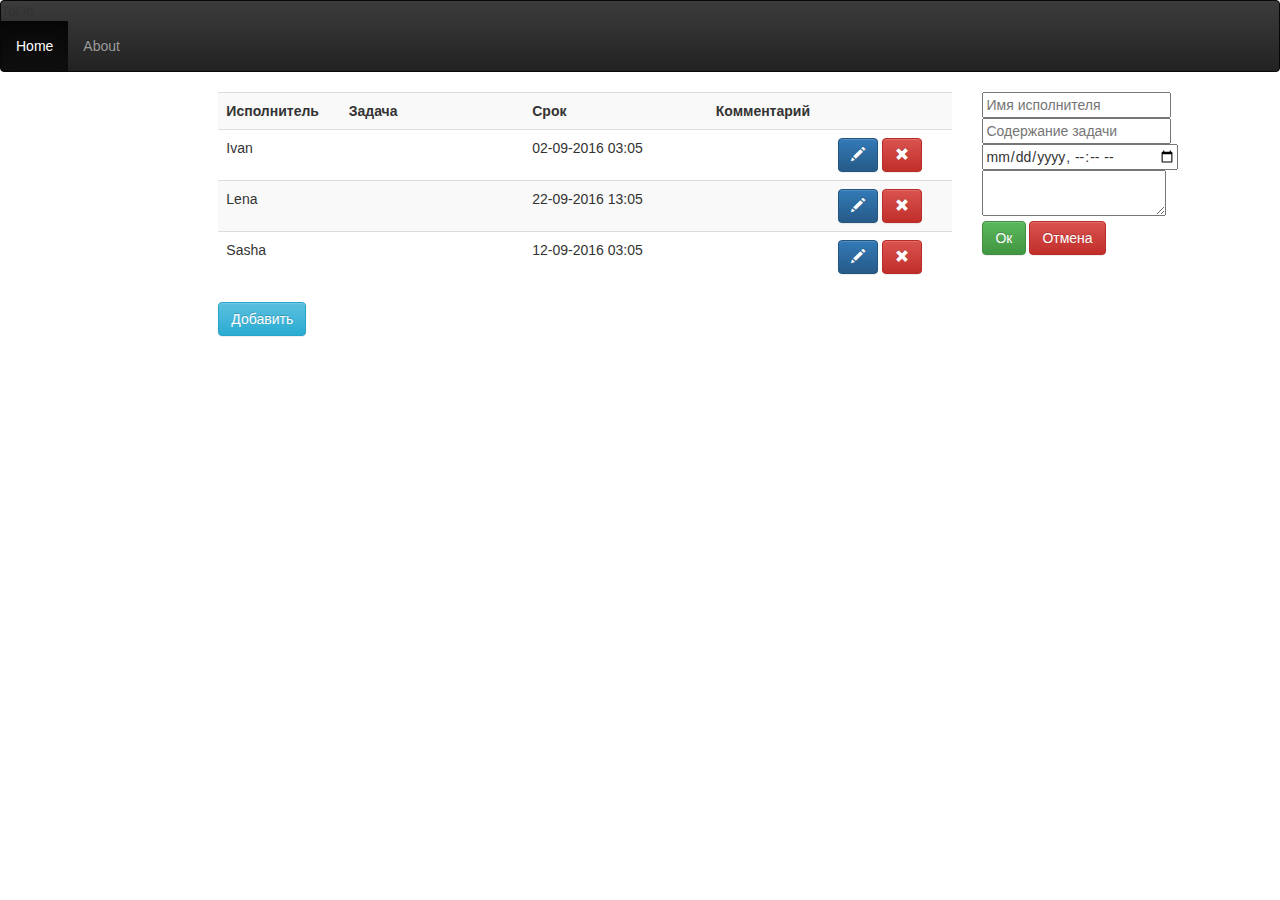
==== index.html @ 9b31552c "Add files via upload" ====
<!DOCTYPE html >
<html ng-app="app">
<head>
    <title>ToDo</title>
    <meta charset="utf-8">
    <link rel="stylesheet" href="./css/bootstrap.min.css">
    <link rel="stylesheet" href="./css/bootstrap-overrides.css">
    <link rel="stylesheet" href="./css/bootstrap-theme.min.css">

    <script src="./js/lib/angular.min.js"></script>
    <script src="./js/lib/angular-route.min.js"></script>
    <!--
    <script src="https://www.gstatic.com/firebasejs/3.3.0/firebase.js"></script>
    <script src="./js/lib/firebase-config.js"></script>
    -->

</head>
<body>
    <nav class="navbar navbar-inverse">
        <div class="navbar-logo">
                <span class="logo">ToDo</span>
            </div>
        <ul class="nav navbar-nav">
                <li class="active"><a href="#/">Home</a></li>
                <li><a href="#/about">About</a></li>
            </ul>
    </nav>

    <div ng-view>

    </div>


    <script src="./js/app.js"></script>
    <script src="./js/controllers/Homepage.js"></script>
    <script src="./js/controllers/About.js"></script>

</body>
</html>
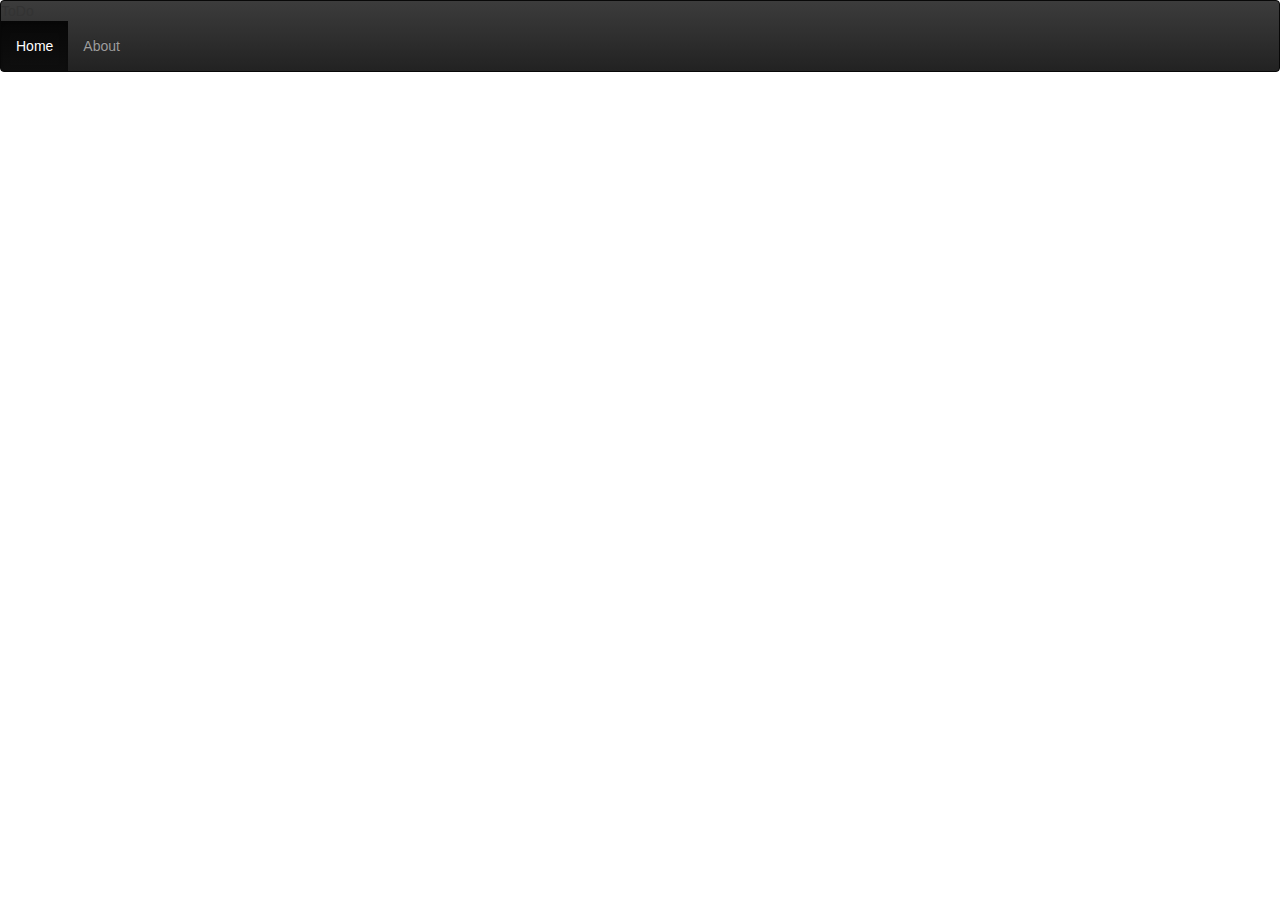
==== commit d5401810: "Add files via upload" ====
--- a/index.html
+++ b/index.html
@@ -9,6 +9,7 @@
 
     <script src="./js/lib/angular.min.js"></script>
     <script src="./js/lib/angular-route.min.js"></script>
+    <script src="./js/lib/angular-resource.min.js"></script>
     <!--
     <script src="https://www.gstatic.com/firebasejs/3.3.0/firebase.js"></script>
     <script src="./js/lib/firebase-config.js"></script>
@@ -31,9 +32,13 @@
     </div>
 
 
-    <script src="./js/app.js"></script>
-    <script src="./js/controllers/Homepage.js"></script>
-    <script src="./js/controllers/About.js"></script>
+    <script src="js/app.js"></script>
+    <script src="js/services/restFirebase.js"></script>
+    <script src="js/factories/getTodoList.js"></script>
+    <script src="js/controllers/Homepage.js"></script>
+    <script src="js/directives/todo-table/todo-table.js"></script>
+    <script src="js/controllers/About.js"></script>
+    <script src="js/directives/todo-form/todo-form.js"></script>
 
 </body>
 </html>